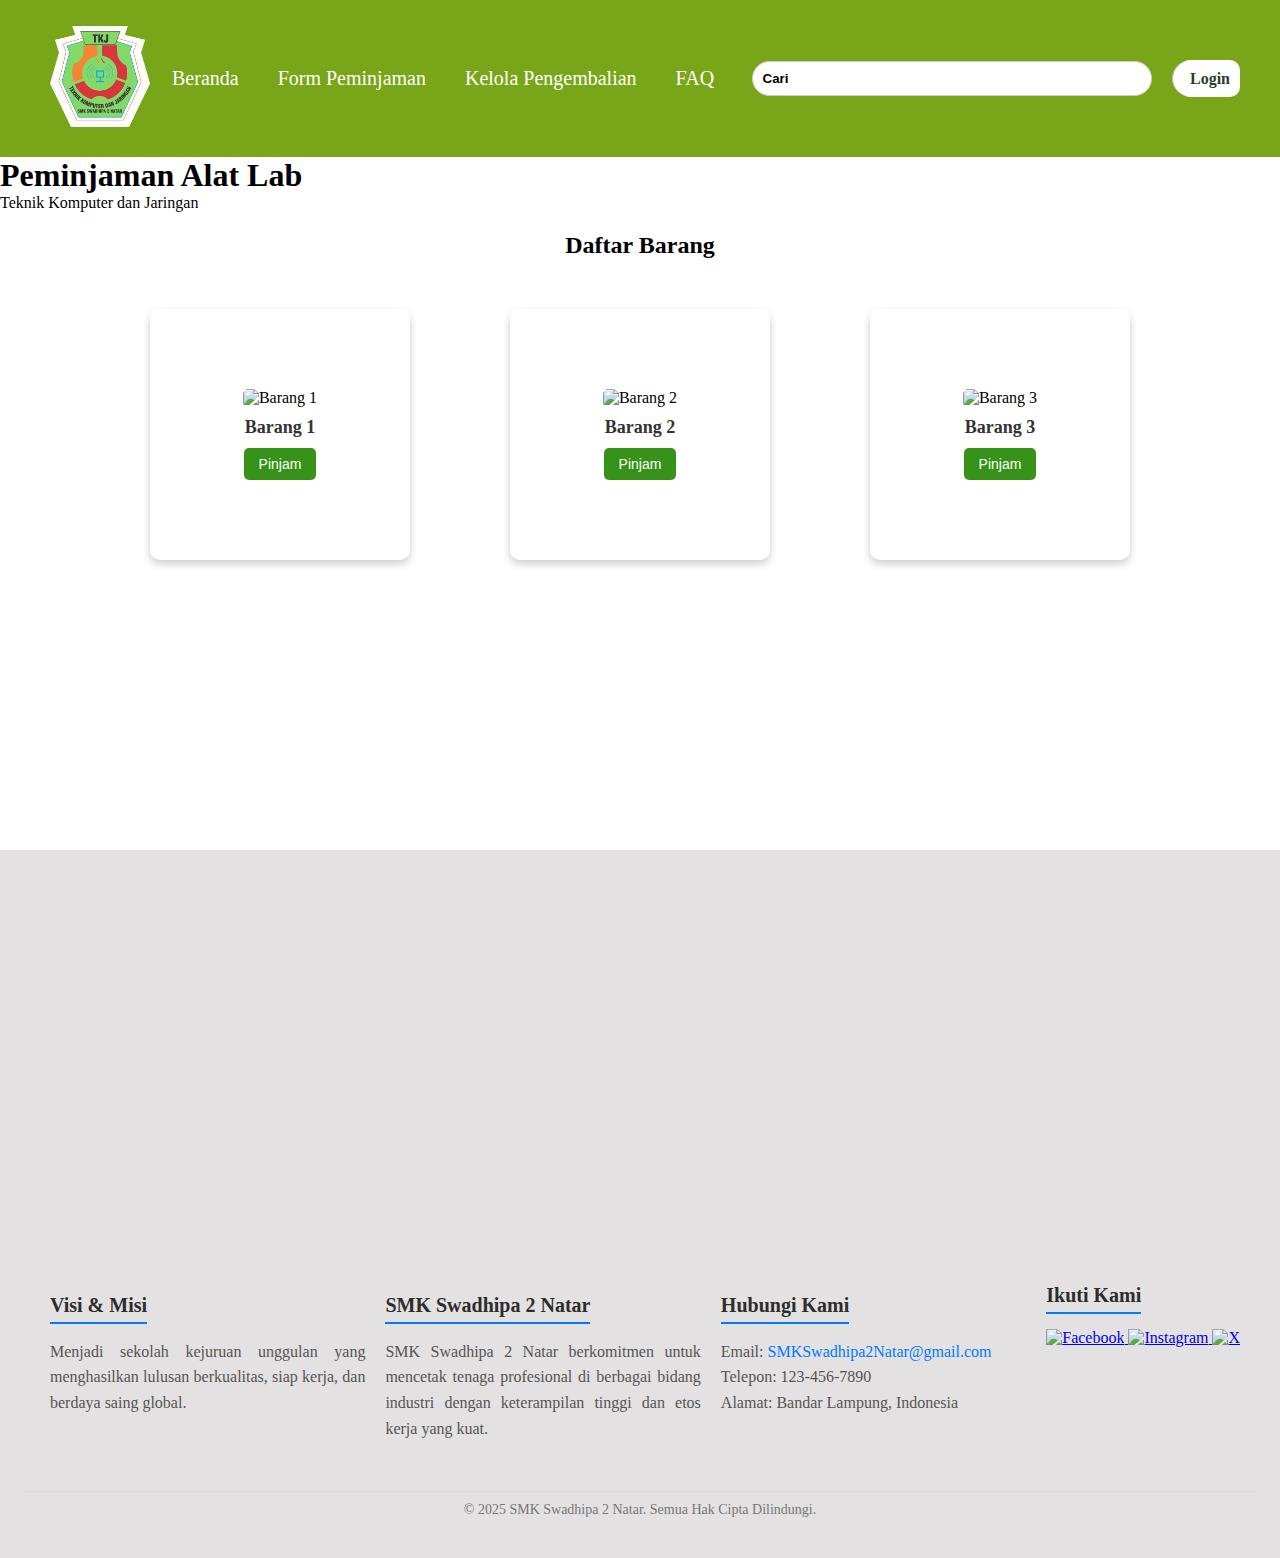
==== index.html @ 09327e59 "Update index.html" ====
<!DOCTYPE html>
<html lang="id">
<head>
    <meta charset="UTF-8">
    <meta name="viewport" content="width=device-width, initial-scale=1.0">
    <link rel="icon" type="image" href="/img/LOGO-TKJ-SMK-Swadhipa-2.png">
    <link rel="stylesheet" href="/css/stylesheet.css">
    <link rel="stylesheet" href="/css/footer.css">
    
    <title>SMK Swadhipa 2 Natar</title>
</head>

<body>
    <header>
        <nav class="navbar">
            <div class="logo-atas">
                <a href="index.html">
                    <img src="/img/LOGO-TKJ-SMK-Swadhipa-2.png" alt="logo" width="100px">
                </a>
            </div>

            <ul class="nav-links">
                <li><a href="index.html">Beranda</a></li>
                <li><a href="/html/peminjaman.html">Form Peminjaman</a></li>
                <li><a href="/html/pengembalian.html">Kelola Pengembalian</a></li>
                <li><a href="/html/FAQ.html">FAQ</a></li>
            </ul>

            <div class="pencarian">
                <input class="bar-pencarian" type="text" placeholder="Cari">
                <button class="tombol-pencarian">&#128270;</button>
            </div>

            <div class="login">
                <a href="/html/login.html"><strong>Login</strong></a>
            </div>
        </nav>
    </header>

    <main>
        <div class="main-text">
            <h1>Peminjaman Alat Lab </h1>
            <p>Teknik Komputer dan Jaringan</p>
        </div>
        <section class="barang-container">
           <h2>Daftar Barang</h2>
           <div class="card-wrapper">
            <div class="card">
                <img src="../asset/barang1.jpg" alt="Barang 1">
                <h3>Barang 1</h3>
                <button onclick="window.location.href='/html/peminjaman.html'">Pinjam</button>
            </div>
            <div class="card">
                <img src="../asset/barang2.jpg" alt="Barang 2">
                <h3>Barang 2</h3>
                <button onclick="window.location.href='/html/peminjaman.html'">Pinjam</button>
            </div>
            <div class="card">
                <img src="../asset/barang3.jpg" alt="Barang 3">
                <h3>Barang 3</h3>
                <button onclick="window.location.href='/html/peminjaman.html'">Pinjam</button>
            </div>
           </div>
        </section>
    </main>
    
    <footer>
        <div class="footer-map">
            <iframe src="https://www.google.com/maps/embed?pb=!1m18!1m12!1m3!1d3026.199927404031!2d105.19526407354078!3d-5.284945453067658!2m3!1f0!2f0!3f0!3m2!1i1024!2i768!4f13.1!3m3!1m2!1s0x2e40c8b50bc15e6f%3A0x1ab3ff114beff389!2sSwadhipa%202%20Vocational%20High%20School%20Natar!5e1!3m2!1sid!2sid!4v1741151878282!5m2!1sid!2sid" 
            allowfullscreen="" loading="lazy" referrerpolicy="no-referrer-when-downgrade" title="maps">
            </iframe>
        </div>
        <div class="footer-container">
            <div class="footer-section">
                <h3>Visi & Misi</h3>
                <p>Menjadi sekolah kejuruan unggulan yang menghasilkan lulusan berkualitas, siap kerja, dan berdaya saing global.</p>
            </div>
            <div class="footer-section">
                <h3>SMK Swadhipa 2 Natar</h3>
                <p>SMK Swadhipa 2 Natar berkomitmen untuk mencetak tenaga profesional di berbagai bidang industri dengan keterampilan tinggi dan etos kerja yang kuat.</p>
            </div>
            <div class="footer-section">
                <h3>Hubungi Kami</h3>
                <p>Email: <a href="mailto:k3industri@gmail.com">SMKSwadhipa2Natar@gmail.com</a></p>
                <p>Telepon: 123-456-7890</p>
                <p>Alamat: Bandar Lampung, Indonesia</p>
            </div>
            <div class="footer-section-social-media">
                <h3>Ikuti Kami</h3>
                <br>
                <a href="https://facebook.com/smkswadhipa2" class="social-icon">
                    <img src="https://upload.wikimedia.org/wikipedia/commons/c/cd/Facebook_logo_%28square%29.png" alt="Facebook" width="20px" height="20px">
                </a>
                <a href="https://instagram.com/smkswadhipa2" class="social-icon">
                    <img src="https://upload.wikimedia.org/wikipedia/commons/a/a5/Instagram_icon.png" alt="Instagram" width="20px" height="20px">
                </a>
                <a href="https://x.com/smkswadhipa2" class="social-icon">
                    <img src="https://upload.wikimedia.org/wikipedia/commons/c/ce/X_logo_2023.svg" alt="X" width="20px" height="20px">
                </a>
            </div>
        </div>

        <div class="footer-bottom">
            <p>&copy; 2025 SMK Swadhipa 2 Natar. Semua Hak Cipta Dilindungi.</p>
        </div>
    </footer>
</body>
</html>
---- css/stylesheet.css ----
*{
    margin: 0;
    padding: 0;
    box-sizing: border-box;
}

:root{
    background-color: white;
}

body{
    display: flex;
    flex-direction: column;
    font-family: 'Times New Roman', Times, serif;
    width: 100%;
    height: auto;
}

header{
    display: flex;
    background-color: #81d265;
    align-items: center;
    padding: 10px 20px;
    display: flex;
    align-items: center;
    justify-content: space-between;
    background-color: #79a618;
    padding: 15px 20px;
    color: white;
    position: relative;
    top: 0;
    width: 100%;
    z-index: 1000;
}

.logo-atas{
    display: flex;
    justify-content: flex-start;
}

.logo-atas img{
    width: 100px;
    height: auto;
    margin: 10px;
}

.pencarian{
    flex: 1;
    display: flex;
    justify-content: center;
    align-items: center;
    gap: 20px;
}

.pencarian .bar-pencarian{
    width: 100%;
    max-width: 400px;
    height: 35px;
    border-radius: 20px;
    border: 1px solid #ccc;
    padding: 5px 10px;
}

.pencarian .tombol-pencarian{
    color: black;
    background-color: white;
    border: 1px solid rgb(188, 186, 186);
    border-radius: 20px;
    cursor: pointer;
    padding: 10px 12px;
    display: flex;
    align-items: center;
    justify-content: center;
}

.bar-pencarian::placeholder{
    font-weight: bold;
    color: black;
}

.login{
    position: absolute;
    margin-top: 10px;
    top: 45px;
    right: 20px;
}

.login a{
    background-color: white;
    padding: 10px;
    border-radius: 10px;
    text-decoration: none;
    color: #2c3e2c;
    transition: 0.3s;
}

.login a:hover{
    background-color: #379219;
}

/* .main-text {
    text-align: center;
    margin: 50px auto;
    padding: 30px;
    max-width: 800px;
    background: #79a618;
    border-radius: 12px;
    box-shadow: 0 6px 15px rgba(0, 0, 0, 0.2);
    transition: transform 0.3s ease-in-out;
    animation: fadeIn 1s ease-in-out;
}

.main-text:hover {
    transform: scale(1.05);
}

.main-text h1 {
    font-size: 3rem;
    color: #fff;
    font-weight: bold;
    margin-bottom: 10px;
    text-transform: uppercase;
    letter-spacing: 2px;
    text-shadow: 2px 2px 10px rgba(0, 0, 0, 0.3);
}

.main-text p {
    font-size: 1.5rem;
    color: #eee;
    font-weight: 400;
    line-height: 1.8;
    font-style: italic;
    text-shadow: 1px 1px 5px rgba(0, 0, 0, 0.2);
} */

@keyframes fadeIn {
    from {
        opacity: 0;
        transform: translateY(-20px);
    }
    to {
        opacity: 1;
        transform: translateY(0);
    }
}

@media (max-width: 768px) {
    .main-text {
        padding: 20px;
    }

    .main-text h1 {
        font-size: 2rem;
    }

    .main-text p {
        font-size: 1.2rem;
    }
}

.barang-container {
    max-width: 1000px;
    margin: 20px auto;
    text-align: center;
    padding-bottom: 30vh;
}

.card-wrapper {
    display: flex;
    flex-wrap: wrap;
    justify-content: center;
    margin-top: 50px;
    gap: 100px;
}

.card {
    height: auto ;
    background-color: #ffff;
    border-radius: 10px;
    box-shadow: 0 4px 8px rgba(0, 0, 0, 0.2);
    padding: 80px;
    width: 260px;
    text-align: center;
    transition: transform 0.3s ease-in-out;
}

.card img {
    max-width: 100%; 
    border-radius: 5px;
}

.card h3{
    font-size: 18px;
    margin: 10px 0;
    color: #333;
}

.card button {
    background-color: #379219;
    color: white;
    border: none;
    padding: 8px 15px;
    font-size: 14px;
    cursor: pointer;
    border-radius: 5px;
    transition: background-color 0.3s, transform 0.2s;
}

 .navbar {
    display: flex;
    align-items: center;
    justify-content: space-between;
    background-color: #79a618;
    padding: 1px 20px;
    color: white;
    position: relative;
    top: 0;
    width: 100%;
    z-index: 1000;
} */

.logo-atas img {
    height: 50px;
    width: auto;
}

.nav-links {
    list-style: none;
    display: flex;
    gap: 15px;
    font-size: 20px;
    
}

.nav-links li {
    display: inline;
}

.nav-links a {
    color: white;
    text-decoration: none;
    padding: 8px 12px;
    transition: background 0.3s;
}

.nav-links a:hover {
    background-color: #575757;
    border-radius: 5px;
}

.menu-toggle {
    display: none;
    background: none;
    border: none;
    color: white;
    font-size: 24px;
    cursor: pointer;
}
@media screen and (max-width: 768px) {
    .nav-links {
        display: none;
        flex-direction: column;
        position: absolute;
        top: 60px;
        right: 0;
        background-color: #333;
        width: 100%;
        text-align: center;
        padding: 10px 0;
    }

    .nav-links.active {
        display: flex;
    }

    .menu-toggle {
        display: block;
    }

    .pencarian {
        display: none;
    }

    .login {
        display: none;
    }
}
---- css/footer.css ----
footer {
    background-color: rgb(227, 225, 225);
    color: #333;
    font-size: 16px;
    text-align: center;
    padding: 40px 20px;
}

.footer-map iframe {
    width: 100%;
    height: 350px;
    border: none;
}

.footer-container {
    display: flex;
    justify-content: space-between;
    max-width: 1200px;
    margin: 40px auto;
    text-align: left;
}

/* Setiap bagian footer */
.footer-section{
    flex: 2;
    min-width: 250px;
    gap: 100px;
    margin: 10px;
}

.footer-section h3 {
    font-size: 20px;
    color: #2d2d2d;
    border-bottom: 2px solid #007bff;
    display: inline-block;
    padding-bottom: 5px;
    margin-bottom: 15px;
    
}

/* Teks dan link */
.footer-section p, .footer-section a {
    font-size: 16px;
    line-height: 1.6;
    color: #555;
    text-align: justify;
    gap: 10px;
}

.footer-section a {
    color: #007bff;
    text-decoration: none;
}

.footer-section a:hover {
    text-decoration: underline;
}

.footer-section-social-media h3{
    font-size: 20px;
    color: #2d2d2d;
    border-bottom: 2px solid #007bff;
    display: inline-block;
    padding-bottom: 5px;
    margin-bottom: 15px;
}

/* Ikon media sosial */
/* .footer-section-social-media {
    display: flex;
    justify-content: center;
    gap: 15px;
} */

.social-icon img {
    width: 40px;
    height: 40px;
    transition: transform 0.3s ease;
}

.social-icon img:hover {
    transform: scale(1.1);
}

/* Footer Bottom */
.footer-bottom {
    border-top: 1px solid #ddd;
    padding-top: 10px;
    margin-top: 20px;
    font-size: 14px;
    color: #777;
}

/* Responsif */
@media (max-width: 768px) {
    .footer-container {
        flex-direction: column;
        text-align: center;
    }

    .footer-section {
        text-align: center;
    }

    .social-media {
        justify-content: center;
    }
}
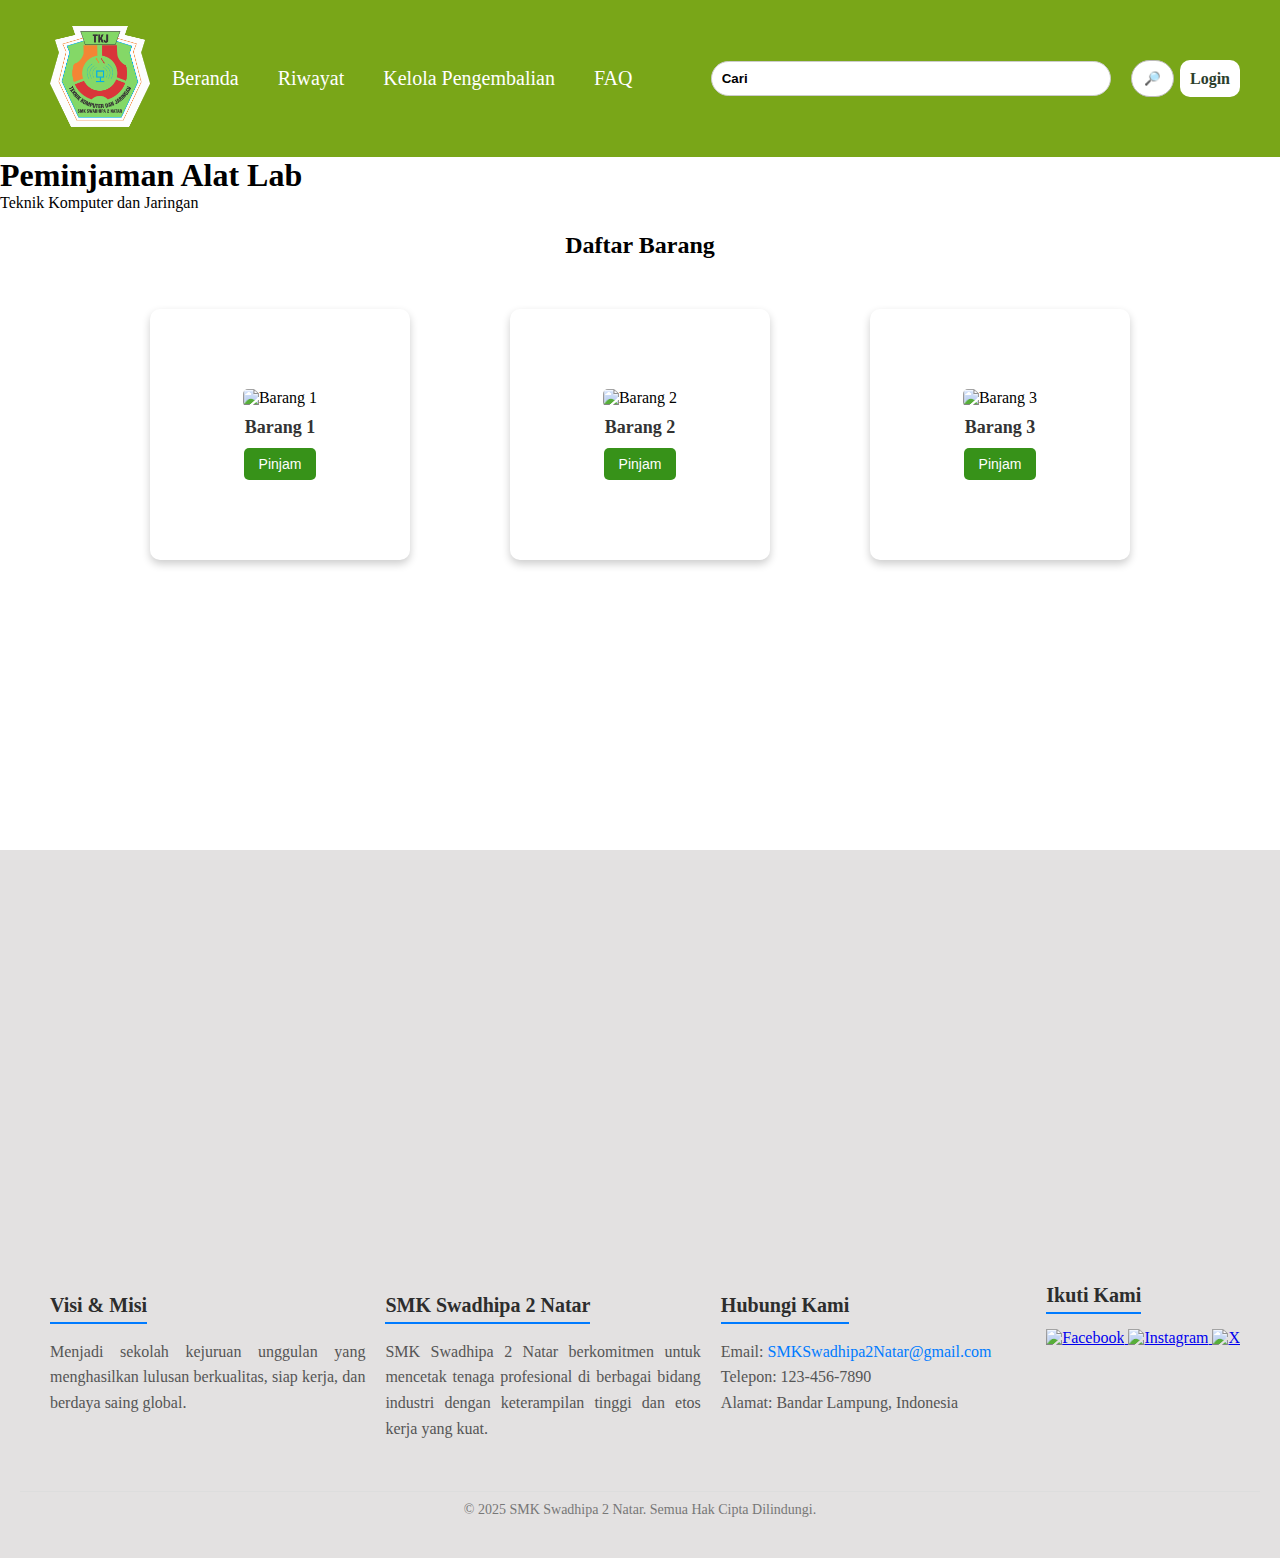
==== commit dc6f7f1d: "Update index.html" ====
--- a/index.html
+++ b/index.html
@@ -3,9 +3,9 @@
 <head>
     <meta charset="UTF-8">
     <meta name="viewport" content="width=device-width, initial-scale=1.0">
-    <link rel="icon" type="image" href="/img/LOGO-TKJ-SMK-Swadhipa-2.png">
-    <link rel="stylesheet" href="/css/stylesheet.css">
-    <link rel="stylesheet" href="/css/footer.css">
+    <link rel="icon" type="image" href="../img/LOGO-TKJ-SMK-Swadhipa-2.png">
+    <link rel="stylesheet" href="../css/stylesheet.css">
+    <link rel="stylesheet" href="../css/footer.css">
     
     <title>SMK Swadhipa 2 Natar</title>
 </head>
@@ -15,15 +15,15 @@
         <nav class="navbar">
             <div class="logo-atas">
                 <a href="index.html">
-                    <img src="/img/LOGO-TKJ-SMK-Swadhipa-2.png" alt="logo" width="100px">
+                    <img src="../img/LOGO-TKJ-SMK-Swadhipa-2.png" alt="logo" width="100px">
                 </a>
             </div>
 
             <ul class="nav-links">
                 <li><a href="index.html">Beranda</a></li>
-                <li><a href="/html/peminjaman.html">Form Peminjaman</a></li>
-                <li><a href="/html/pengembalian.html">Kelola Pengembalian</a></li>
-                <li><a href="/html/FAQ.html">FAQ</a></li>
+                <li><a href="../html/riwayat.html">Riwayat</a></li>
+                <li><a href="../html/pengembalian.html">Kelola Pengembalian</a></li>
+                <li><a href="../html/FAQ.html">FAQ</a></li>
             </ul>
 
             <div class="pencarian">
@@ -32,7 +32,7 @@
             </div>
 
             <div class="login">
-                <a href="/html/login.html"><strong>Login</strong></a>
+                <a href="../html/login.html"><strong>Login</strong></a>
             </div>
         </nav>
     </header>
@@ -48,17 +48,17 @@
             <div class="card">
                 <img src="../asset/barang1.jpg" alt="Barang 1">
                 <h3>Barang 1</h3>
-                <button onclick="window.location.href='/html/peminjaman.html'">Pinjam</button>
+                <button onclick="window.location.href='html/peminjaman.html'">Pinjam</button>
             </div>
             <div class="card">
                 <img src="../asset/barang2.jpg" alt="Barang 2">
                 <h3>Barang 2</h3>
-                <button onclick="window.location.href='/html/peminjaman.html'">Pinjam</button>
+                <button onclick="window.location.href='html/peminjaman.html'">Pinjam</button>
             </div>
             <div class="card">
                 <img src="../asset/barang3.jpg" alt="Barang 3">
                 <h3>Barang 3</h3>
-                <button onclick="window.location.href='/html/peminjaman.html'">Pinjam</button>
+                <button onclick="window.location.href='html/peminjaman.html'">Pinjam</button>
             </div>
            </div>
         </section>
